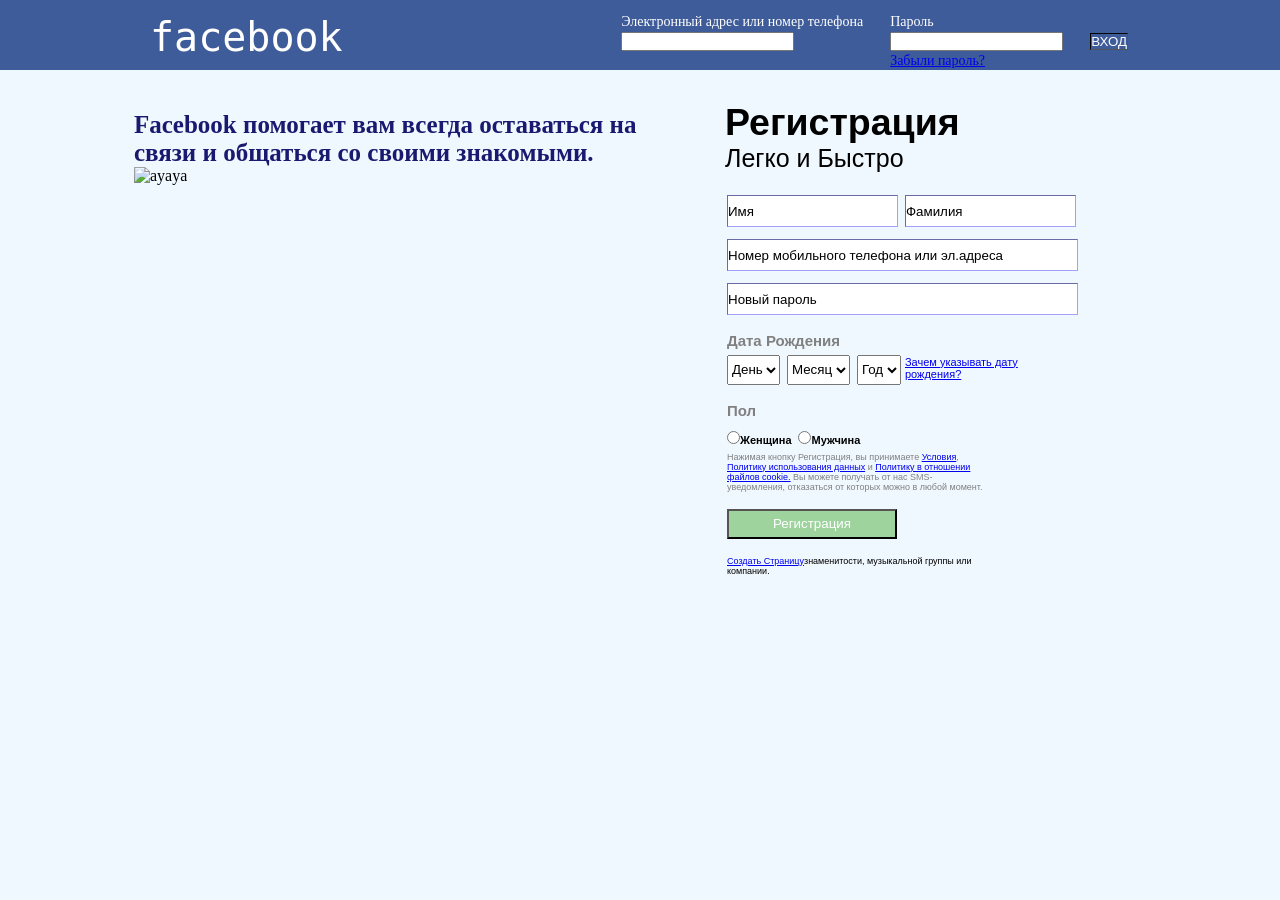
==== Lab2/face.html @ 9fd9fb85 "first commit" ====
<!DOCTYPE html>
<html>
    <head>
        <title> Facebook WEB</title> 
<style>
    *{
        padding:0px;
        margin:0px;
    }
    body{
        background-color:#F0F8FF;
    }
    .Blue{
        background-color:#3F5C9A;
        width:100%;
        height:70px;
        }
        #name{
            font-family:monospace;
            font-size:40px;
            font-style:normal;
            margin-left:150px;
            float: left;
            color:white ;
            margin-top:14px;
        }
    .Table{
        float: right;
        margin-right:150px;
        font-size:14px;
        color: white;
        margin-top:12px;
    }
    #Pass{
        margin-left:25px;
    }
    .put{
        margin-left:25px;
    }
    .putt{
        margin-right:25px;
        
    }
    .welcome{
        background-color:#3F5C9A;
        color: white;
        border:1px inset black;
        margin-left:25px;

    }
    .Forgot{
        margin-left:25px;
        color:white;
    }
    #text{
        font-size:25px;
        color: #191970;
    }
    .left{
        float: left;
        margin-top:40px;
        margin-left:134px;
    }
    .right{
        float: right;
        margin-right:200px;
        margin-top:30px;
        font-size: 25px;
        font-family: Arial;
    }
    .fa{
        border:1px inset rgb(161, 161, 248);
        height:30px;
        margin-top: 20px;
    }
    .mob{
        
        width:349px;
        border:1px inset rgb(161, 161, 248);
        height:30px;
        margin-top:10px;
        
    }
    .ya{
        color:gray;
        font-size:15px;
        margin-top:15px;
        font-weight: bold;
    }
    .Data{
        height:30px;
    }
    .Why{
        font-size:11px;
    }
    .G{
        font-size:11px;
        font-weight: bold;
    }
    .Mika{
        font-size:9px;
        color: gray;
    }
    .Regi{
        background-color: rgb(158, 211, 158);
        color: white;
        height:30px;
        width:170px;
        border: 0,5px inset black;
        margin-top: 15px;
    }
    .Nar{
        font-size:9px;
        margin-top: 15px;
    }

    </style>
    </head>
    <body>
    <div class="Blue">
            <p id="name"> facebook</p>
            <div class="Table">
    <table>
    <tr><td>Электронный адрес или номер телефона</td>
    <td><p id="Pass">Пароль </p></td>
    </tr>
    <tr>
        <td>
            <input type="text" class="putt">
            </td>
            <td>
                <input type="password" class="put">
                </td>
                <td>
                    <input type="button" class="welcome" value="ВХОД">
                    </td>   
        </tr>
        <tr> 
             <td>&nbsp;</td>
             <td><p class="Forgot"><a href="a">Забыли пароль?</a></p></td>
     </tr>
     </table>
    </div>
    </div>
            
    <div class="left">
    <h1 id ="text">Facebook помогает вам всегда оставаться на <br>связи и общаться со своими знакомыми.</h1>
    <img src="https://static.xx.fbcdn.net/rsrc.php/v3/y7/r/7XdR1KwCifL.png" alt="ayaya" width="500px">
    </div>
     <div class="right">  
     <h2>Регистрация</h2>
     <p>Легко и Быстро</p>
     <table>
     <tr>
     <td><input type="text" class="fa" value="Имя"></td>
     <td><input type="text" class="fa" value="Фамилия"></td>
     </tr>
     <tr>
     <td colspan="2"><input type="text" class="mob "value="Номер мобильного телефона или эл.адреса"></td>
     </tr>
     <tr>
     <td colspan="2"><input type="text" class="mob "value="Новый пароль"></td>
     </tr>  
     <tr>
     <td><p class="ya">Дата Рождения</td></p>
     </tr> 
     <tr>
     <td> <select class="Data"><option>День</option></select>
     <select class="Data"><option>Месяц</option></select>
     <select class="Data"><option>Год</option> </select>
    <td> <p class="Why"><a href="a">Зачем указывать дату<br>рождения?</a></p> </td>
     </td>
     </tr>
     <tr>
        <td><p class="ya">Пол</td></p>
        </tr> 
     <tr>
         <td>
           <input type="radio" class="gend"value="Женщина"><label class="G">Женщина</label>
           <input type="radio" class="gend"value="Мужчина"><label class="G">Мужчина</label>
             </td>
     </tr>
     <tr>
         <td colspan="2"><p class="Mika">Нажимая кнопку Регистрация, вы принимаете <a href="a">Условия</a>,<br><a href="a">Политику использования данных</a>      
        и  <a href="a">Политику в отношении <br>файлов cookie.</a> Вы можете получать от нас SMS-<br>уведомления, отказаться от которых можно в любой момент.
        </td></p>
    </tr>
    <tr>
        <td colspan="2">
            <input type="button" class="Regi" value="Регистрация">
            </td>
        </tr>
        <tr>
            <td colspan="2">
                <p class="Nar"><a href="a">Создать Страницу</a>знаменитости, музыкальной группы или <br> компании.

                </p>
                </td>
            </tr>
     </table>
     </div>  
     </div>  
     </body>
     </html>
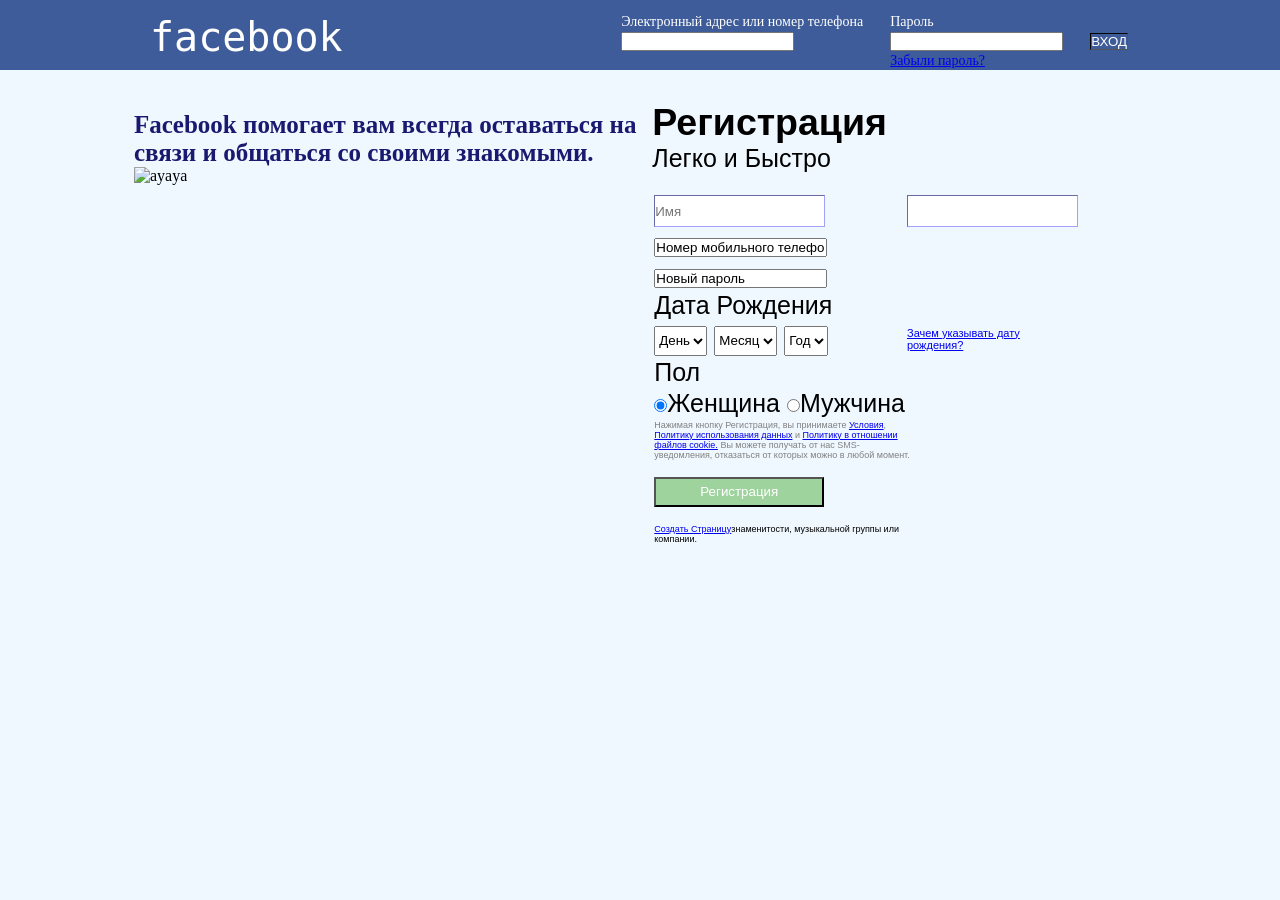
==== commit 11adfb43: "lab8" ====
--- a/Lab2/face.html
+++ b/Lab2/face.html
@@ -72,12 +72,7 @@
         border:1px inset rgb(161, 161, 248);
         height:30px;
         margin-top: 20px;
-    }
-    .mob{
-        
-        width:349px;
-        border:1px inset rgb(161, 161, 248);
-        height:30px;
+    } 
         margin-top:10px;
         
     }
@@ -97,6 +92,7 @@
         font-size:11px;
         font-weight: bold;
     }
+    
     .Mika{
         font-size:9px;
         color: gray;
@@ -152,8 +148,8 @@
      <p>Легко и Быстро</p>
      <table>
      <tr>
-     <td><input type="text" class="fa" value="Имя"></td>
-     <td><input type="text" class="fa" value="Фамилия"></td>
+     <td><input type="text" class="fa" placeholder="Имя"autocomplete="on"></td>
+     <td><input type="text" class="fa" ="Фамилия"></td>
      </tr>
      <tr>
      <td colspan="2"><input type="text" class="mob "value="Номер мобильного телефона или эл.адреса"></td>
@@ -165,7 +161,14 @@
      <td><p class="ya">Дата Рождения</td></p>
      </tr> 
      <tr>
-     <td> <select class="Data"><option>День</option></select>
+     <td> <select class="Data" required><option>День</option>
+        <option>1</option>
+        <option>2</option>
+        <option>3</option>
+        <option>4</option>
+        <option>5</option>
+        </select>
+    </select>
      <select class="Data"><option>Месяц</option></select>
      <select class="Data"><option>Год</option> </select>
     <td> <p class="Why"><a href="a">Зачем указывать дату<br>рождения?</a></p> </td>
@@ -176,8 +179,8 @@
         </tr> 
      <tr>
          <td>
-           <input type="radio" class="gend"value="Женщина"><label class="G">Женщина</label>
-           <input type="radio" class="gend"value="Мужчина"><label class="G">Мужчина</label>
+            <label><input type="radio" class="gend" checked name="dva"/>Женщина</label> <label><input type="radio" class="gend" name="dva"/>Мужчина</label>
+           
              </td>
      </tr>
      <tr>
